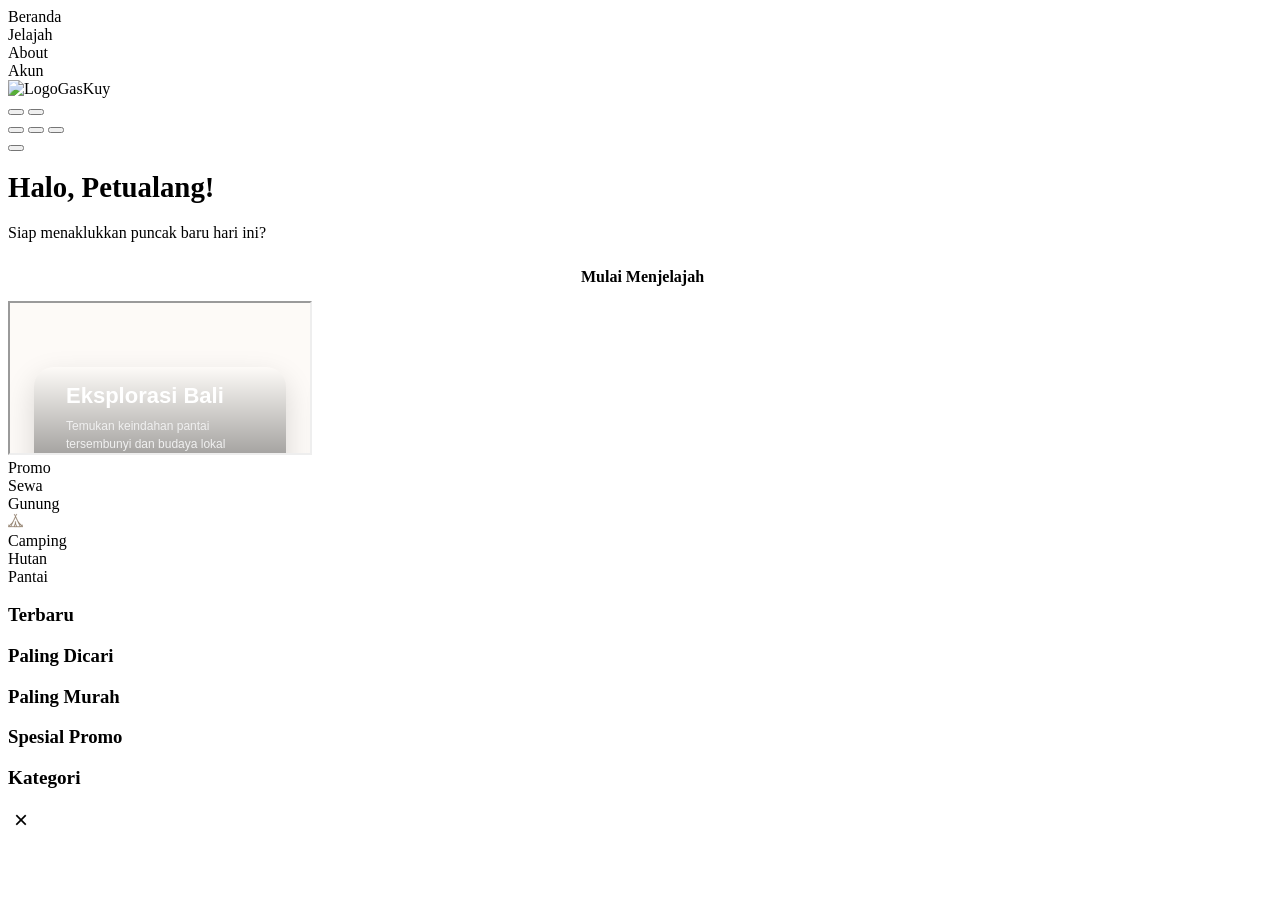
==== index.html @ 51480841 "Add files via upload" ====
<!DOCTYPE html>
<html lang="in">
<head>
  <meta charset="UTF-8">
  <meta name="viewport" content="width=device-width, initial-scale=1.0">
  <title>GasKuy Adventure</title>
  <link rel="preconnect" href="https://fonts.googleapis.com">
  <link rel="preconnect" href="https://fonts.gstatic.com" crossorigin>
  <link href="https://fonts.googleapis.com/css2?family=SF+Pro+Display:wght@300;400;500;600;700&display=swap" rel="stylesheet">
  <link rel="preload" href="https://cdn.hugeicons.com/font/hgi-stroke-rounded.css" as="style" onload="this.rel='stylesheet'">
  <noscript><link rel="stylesheet" href="https://cdn.hugeicons.com/font/hgi-stroke-rounded.css"></noscript>
  <script src="https://cdnjs.cloudflare.com/ajax/libs/html2canvas/1.4.1/html2canvas.min.js"></script>
  <script src="/js/jquery-metadata-min.js"></script>
  <script src="/js/es6-promise-checker.js"></script>
  <link rel="stylesheet" href="/css/style.css">
</head>
<body>
  
<div class="app-navbar">
  <div class="nav-item active" data-target="home">
    <i class="hgi hgi-stroke hgi-home-01"></i>
    <span class="label">Beranda</span>
  </div>
  <div class="nav-item" data-target="explore">
    <i class="hgi hgi-stroke hgi-compass"></i>
    <span class="label">Jelajah</span>
  </div>
  <div class="nav-item" data-target="about">
    <i class="hgi hgi-stroke hgi-information-circle"></i>
    <span class="label">About</span>
  </div>
  <div class="nav-item" data-target="account">
    <i class="hgi hgi-stroke hgi-user-id-verification"></i>
    <span class="label">Akun</span>
  </div>
</div>

<div class="wadah">
  <div class="app-header">
    <div class="logo"><img src="/data/logo.svg" width="25" height="25" fil="#5a4f41" alt="Logo">GasKuy</div>
    <div class="actions">
      <button><i class="hgi hgi-stroke hgi-search-02"></i></button>
      <button><i class="hgi hgi-stroke hgi-notification-01"></i></button>
    </div>
  </div>
  
<div class="fab-container">
  <div class="fab-menu" id="fabMenu">
    <button class="fab-item" title="WhatsApp CS">
      <i class="hgi hgi-stroke hgi-whatsapp"></i>
    </button>
    <button class="fab-item" title="Favorit">
      <i class="hgi hgi-stroke hgi-favourite-circle"></i>
    </button>
    <button class="fab-item" title="Jadwal Trip">
      <i class="hgi hgi-stroke hgi-calendar-03"></i>
    </button>
  </div>
  <button class="app-fab" id="mainFab">
    <i class="hgi hgi-stroke hgi-menu-circle" id="fabIcon"></i>
  </button>
</div>

  <div class="app">
<div class="content-wrapper" id="main-container">
  <div id="home-content">
    <div class="hero-section">
      <h1 class="hero-title" style="font-size: 1.8rem;">Halo, Petualang! <i class="hgi hgi-stroke hgi-waving-hand-01"></i></h1>
      <p class="hero-subtitle">Siap menaklukkan puncak baru hari ini?</p>
      <div class="nav-item" data-target="explore" style="display: flex; flex-direction: row; width: max-content; background: var(--earth-charcoal); color: var(--earth-warm-white); padding: 10px 20px; border-radius: 30px; margin: 5px auto;">
        <i class="hgi hgi-stroke hgi-rocket"></i>
        <span class="label" style="padding-left: 5px;"><b> Mulai Menjelajah</b></span>
      </div>
    </div>
    
  <div class="ad-container">
    <iframe src="iklan.html" class="ad-iframe" scrolling="no"></iframe>
  </div>

    <div class="category-scroll">
      <div class="cat-item" data-category="Promo">
        <div class="cat-icon"><i class="hgi hgi-stroke hgi-flash"></i></div>
        <span>Promo</span>
      </div>
      <div class="cat-item" data-category="Sewa">
        <div class="cat-icon"><i class="hgi hgi-stroke hgi-backpack-03"></i></div>
        <span>Sewa</span>
      </div>
      <div class="cat-item" data-category="Gunung">
        <div class="cat-icon"><i class="hgi hgi-stroke hgi-mountain"></i></div>
        <span>Gunung</span>
      </div>
      <div class="cat-item" data-category="Camping">
        <div class="cat-icon"><svg width="15" height="15" viewBox="0 -0.199 2.793 2.793" xmlns="http://www.w3.org/2000/svg"><path d="M2.743 2.296h-.097l.062-.252a.05.05 0 0 0-.097-.024l-.019.076a2.44 2.44 0 0 1-.782-.897l-.001-.002-.351-.731.071-.146a.05.05 0 1 0-.09-.043l-.036.075-.155-.323a.05.05 0 0 0-.09.043l.19.395-.369.761a2.4 2.4 0 0 1-.515.666 2 2 0 0 1-.214.175l-.039.027-.019-.076a.05.05 0 1 0-.097.024l.062.252H.05a.05.05 0 0 0 0 .1h2.693a.05.05 0 0 0 0-.1m-2.483 0-.024-.097a2.5 2.5 0 0 0 .47-.406l-.243.503Zm.953 0a2.3 2.3 0 0 0 .172-.458 2.3 2.3 0 0 0 .172.458Zm.456 0-.025-.05c-.068-.137-.205-.454-.209-.762v-.085a.05.05 0 0 0-.05-.05.05.05 0 0 0-.05.05s0 0 0 .084v.001a1.7 1.7 0 0 1-.125.571 2 2 0 0 1-.084.191l-.025.05H.573l.495-1.025.014-.027.003-.007.316-.655.826 1.715Zm.873 0h-.205l-.244-.508a2.5 2.5 0 0 0 .473.411ZM1.543.174A.05.05 0 0 0 1.61.151l.038-.079a.05.05 0 1 0-.09-.043l-.039.079a.05.05 0 0 0 .023.067" fill="#8d7a66" stroke="#8d7a66" stroke-width=".05" stroke-linecap="round" stroke-linejoin="round"/></svg></div>
        <span>Camping</span>
      </div>
      <div class="cat-item" data-category="Hutan">
        <div class="cat-icon"><i class="hgi hgi-stroke hgi-tree-02"></i></div>
        <span>Hutan</span>
      </div>
      <div class="cat-item" data-category="Pantai">
        <div class="cat-icon"><i class="hgi hgi-stroke hgi-beach"></i></div>
        <span>Pantai</span>
      </div>
    </div>

  <h3 class="section-title">Terbaru</h3>
  <div class="horizontal-scroll" id="grid-terbaru"></div>
  
  <h3 class="section-title">Paling Dicari</h3>
  <div class="horizontal-scroll" id="grid-trending"></div>
  
  <h3 class="section-title">Paling Murah</h3>
  <div class="horizontal-scroll" id="grid-murah"></div>
  
  <h3 class="section-title">Spesial Promo</h3>
  <div class="horizontal-scroll" id="grid-promo"></div>
    </div>
  
  <div id="explore-content" style="display: none; margin-top:0;">
    <div class="hero-section">
      <h1 class="hero-title" style="font-size: 1.8rem;">Eksplorasi Trip <i class="hgi hgi-stroke hgi-compass"></i></h1>
      <p class="hero-subtitle">Temukan petualangan yang cocok untukmu!</p>
    </div>
    <div class="search-bar" style="margin-top: 20px;">
      <i class="hgi hgi-stroke hgi-search-02 search-icon"></i>
      <input type="text" class="search-input" placeholder="Cari gunung, lokasi, atau level...">
    </div>
    
    <div class="filter-tags">
      <span class="tag active" data-level="Semua">Semua</span>
      <span class="tag" data-level="Pemula">Pemula</span>
      <span class="tag" data-level="Menengah">Menengah</span>
      <span class="tag" data-level="Expert">Expert</span>
    </div>

    <div class="trip-grid">
    <!-- Diisi Js -->
      </div>
      </div>

<div id="about-content" style="display: none; margin-top:0;">
  <div class="about-container">
    <div class="hero-section">
      <h1 class="hero-title" style="font-size: 1.8rem;">Tentang Kami <i class="hgi hgi-stroke hgi-mountain"></i></h1>
      <p class="hero-subtitle"><b>GasKuy Adventure | Escape to Nature</b><br> Jelajah Keindahan Alam Indonesia with Trip GasKuy Adventure</p>
    </div>
<div style="display: flex; justify-content: center; flex-direction: center;">
  <img src="/data/logo.png" width="250" height="250" alt="logopng" style="border-radius: 50%; margin: 60px auto; margin-top: -30px; box-shadow: 0 0 30px rgba(0, 0, 0, 0.3);">
</div>
    <section class="about-section card-fade">
      <h3 class="section-title">Siapa Kami?</h3>
      <p class="section-text" style="text-align: justify;">
        <strong>GasKuy Adventure</strong> adalah penyedia layanan jasa Open Trip dan Private Trip pendakian gunung (muncak) yang berbasis di Indonesia.<br><br>Lahir dari kecintaan mendalam terhadap jalur pendakian dan pesona puncak-puncak nusantara, kami hadir untuk menjadi jembatan bagi siapa saja—baik pendaki pemula maupun berpengalaman—untuk menikmati keindahan alam Indonesia dengan cara yang aman, nyaman, dan berkesan.<br><br>Kami percaya bahwa gunung bukan sekadar tentang mencapai puncak, tetapi tentang perjalanan, persaudaraan di jalur pendakian, dan bagaimana kita menghargai alam yang telah memberikan ketenangan.
      </p>
    </section>

    <div class="vision-mission-grid">
      <section class="about-card highlight">
        <h3 class="card-title"><i class="hgi hgi-stroke hgi-view"></i> Visi Kami</h3>
        <p style="text-align: justify;">Menjadi operator pendakian nomor satu di Indonesia yang mengedepankan standar keamanan tinggi (safety procedure) tanpa menghilangkan keseruan eksplorasi terhadap alam bebas di negeri ini.</p>
      </section>

      <section class="about-card">
        <h3 class="card-title"><i class="hgi hgi-stroke hgi-target-02"></i> Misi Kami</h3>
        <ul class="misi-list">
          <li><strong>Keamanan Utama:</strong> <br><span style="text-align: justify;">Memastikan setiap pendakian dipandu oleh guide yang berpengalaman.</span></li>
          <li><strong>Kenyamanan Maksimal:</strong> <br><span style="text-align: justify;">Menyediakan fasilitas perlengkapan dan logistik berkualitas.</span></li>
          <li><strong>Edukasi Lingkungan:</strong> <br><span style="text-align: justify;">Mempraktikkan <em>Leave No Trace</em> demi kelestarian gunung.</span></li>
          <li><strong>Membangun Komunitas:</strong> <br><span style="text-align: justify;">Wadah bertemu keluarga baru sesama pecinta alam.</span></li>
        </ul>
      </section>
    </div>

    <section class="why-us">
      <h3 class="section-title">Mengapa Memilih GasKuy Adventure?</h3>
      <div class="benefits-grid">
        <div class="benefit-item">
          <i class="hgi hgi-stroke hgi-package"></i>
          <h4>Pengalaman "All-In"</h4>
          <p>Mulai dari simaksi, tenda, alat masak, hingga nutrisi, biarkan kami yang mengurusnya.</p>
        </div>
        <div class="benefit-item">
          <i class="hgi hgi-stroke hgi-user-group"></i>
          <h4>Pemandu Profesional</h4>
          <p>Tim berpengalaman yang siap menjadi teman cerita dan pendukung teknis Anda.</p>
        </div>
        <div class="benefit-item">
          <i class="hgi hgi-stroke hgi-droplet"></i>
          <h4>Logistik Lezat</h4>
          <p>Penyajian makanan bergizi dan menggugah selera di ketinggian ribuan meter.</p>
        </div>
        <div class="benefit-item">
          <i class="hgi hgi-stroke hgi-camera-01"></i>
          <h4>Dokumentasi Ciamik</h4>
          <p>Kami bantu tangkap foto dan video terbaik di spot-spot ikonik untuk kenangan Anda.</p>
        </div>
      </div>
    </section>

    <section class="philosophy-section" style="margin-top: 30px; align-items: center; text-align: center;">
      <div class="about-card philosophy" style="align-items: center; text-align: center;">
        <h3 class="card-title" style="justify-content: center;">Filosofi "GasKuy"<br>⊷</h3>
        <p>Nama "GasKuy" adalah semangat kami untuk mengajak Anda berhenti sejenak dari hiruk-pikuk aktivitas dan rutinitas perkotaan.<br><br>Saatnya <strong>"Gas"</strong> (berangkat) dan <strong>"Kuy"</strong> (memulai)!</p>
      </div>
    </section>

    <section class="cta-section">
      <h3>Mari Menjelajah Bersama!</h3>
      <p>Sudah siap menapaki awan dan melihat matahari terbit dari puncak tertinggi? Jangan biarkan rencana hanya menjadi wacana.</p>
      <button class="book-btn" style="margin-top: 15px; width: 100%; max-width: 300px;">Hubungi Kami Sekarang</button>
      <p class="footer-note">GasKuy Adventure – Melangkah Lebih Jauh, Mengenal Alam Lebih Dekat.</p>
    </section>
  </div>
</div>

  <div id="account-content" style="display: none; margin-top:0;">
    <div class="profile-header">
      <div class="profile-avatar">
        <i class="hgi hgi-stroke hgi-user-circle"></i>
      </div>
      <h2 class="profile-name">Ade Sobara</h2>
      <p class="profile-status">Orang Terganteng Se-Pakuhaji</p>
    </div>

    <div class="account-menu">
      <div class="menu-item">
        <i class="hgi hgi-stroke hgi-file-attachment-03"></i>
        <span>Riwayat Transaksi</span>
        <i class="hgi hgi-stroke hgi-arrow-right-01 ms-auto"></i>
      </div>
      <div class="menu-item">
        <i class="hgi hgi-stroke hgi-favourite"></i>
        <span>Wishlist Trip</span>
        <i class="hgi hgi-stroke hgi-arrow-right-01 ms-auto"></i>
      </div>
      <div class="menu-item">
        <i class="hgi hgi-stroke hgi-settings-02"></i>
        <span>Pengaturan Akun</span>
        <i class="hgi hgi-stroke hgi-arrow-right-01 ms-auto"></i>
      </div>
      <button onclick="logout()" class="menu-item logout" style="color: #e74c3c;">
        <i class="hgi hgi-stroke hgi-logout-03"></i>
        <span>Keluar</span>
      </button>
    </div>
  </div>
</div>
    </div>
  </div>
</div>

<div class="modal-overlay" id="modalOverlay"></div>
<div class="modal-sheet" id="modalSheet">
  <div class="modal-handle"></div>
  <div class="modal-header">
    <h2 id="modalTitle" style="font-size: 1.2rem; color: var(--earth-soil);">Kategori</h2>
    <button onclick="closeModal()" style="background:none; border:none; font-size: 1.5rem; cursor:pointer;">&times;</button>
  </div>
  <div class="modal-body trip-grid" id="modalBody">
    </div>
</div>

<script src="/js/main.js"></script>
</body>
</html>
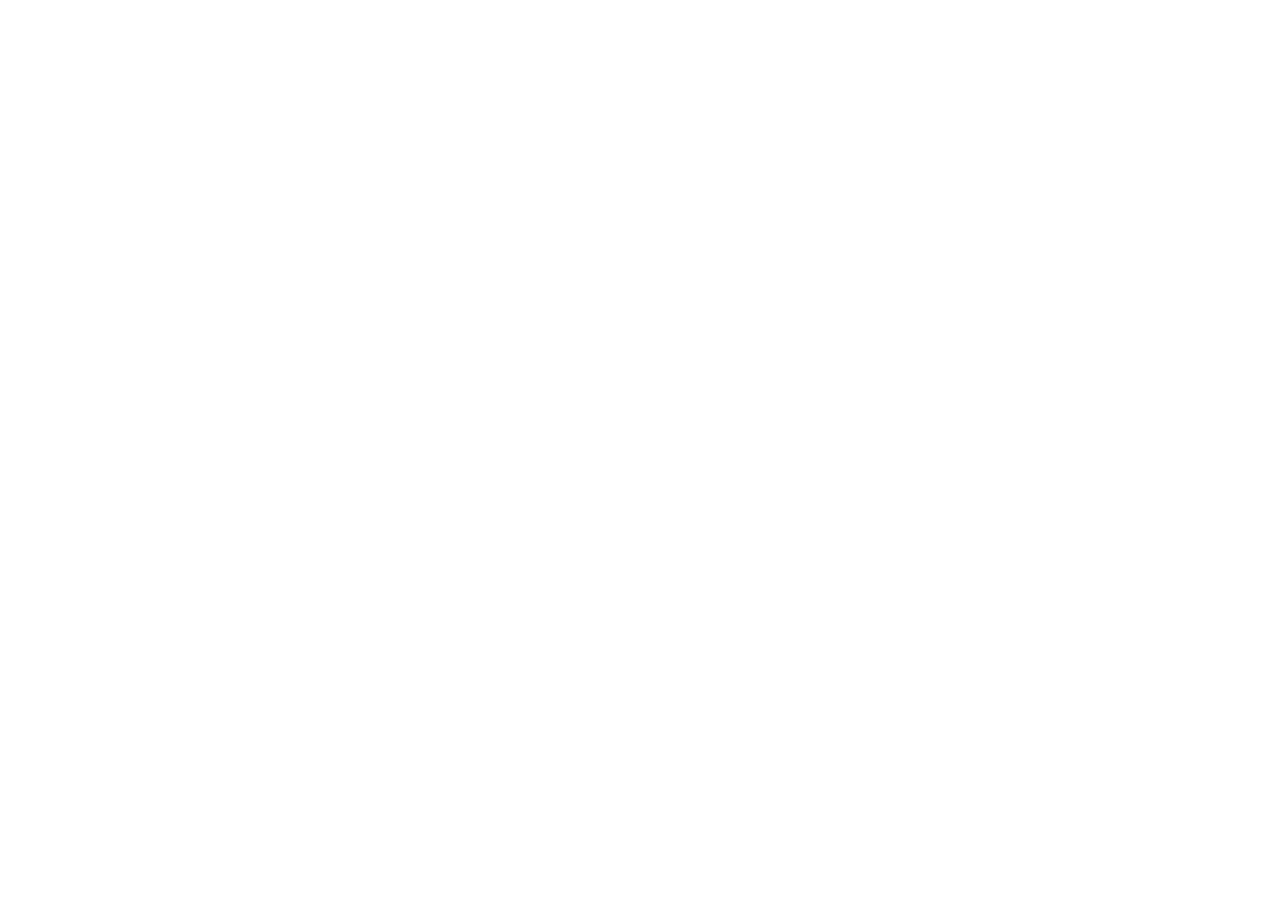
==== commit 4a01fafb: "Update index.html" ====
--- a/index.html
+++ b/index.html
@@ -10,9 +10,9 @@
   <link rel="preload" href="https://cdn.hugeicons.com/font/hgi-stroke-rounded.css" as="style" onload="this.rel='stylesheet'">
   <noscript><link rel="stylesheet" href="https://cdn.hugeicons.com/font/hgi-stroke-rounded.css"></noscript>
   <script src="https://cdnjs.cloudflare.com/ajax/libs/html2canvas/1.4.1/html2canvas.min.js"></script>
-  <script src="/js/jquery-metadata-min.js"></script>
-  <script src="/js/es6-promise-checker.js"></script>
-  <link rel="stylesheet" href="/css/style.css">
+  <script src="./js/es6-promise-checker.js"></script>
+  <script src="./js/jquery-metadata-min.js"></script>
+  <link rel="stylesheet" href="./css/style.css">
 </head>
 <body>
   
@@ -261,6 +261,6 @@
     </div>
 </div>
 
-<script src="/js/main.js"></script>
+<script src="./js/main.js"></script>
 </body>
-</html>+</html>
--- a/css/style.css
+++ b/css/style.css
@@ -0,0 +1 @@
+:root{--earth-cream:#f5f1e8;--earth-sage:#d4c8b0;--earth-mist:#e8e3da;--earth-wood:#a6957a;--earth-soil:#8d7a66;--earth-charcoal:#5a4f41;--earth-warm-white:#fdfaf7;--ios-light-bg:var(--earth-warm-white);--ios-dark-bg:var(--earth-cream);--ios-card-bg:#ffffff50;--ios-accent:var(--earth-soil);--ios-text-primary:var(--earth-charcoal);--ios-text-secondary:var(--earth-wood);--ios-shadow:0 4px 12px rgba(0, 0, 0, 0.05);--radius:16px;--radius-large:24px}*{margin:0;padding:0;box-sizing:border-box}body{display:none;font-family:'SF Pro Display',-apple-system,BlinkMacSystemFont,sans-serif;background:var(--ios-dark-bg);color:var(--ios-text-primary);height:100dvh;width:100vw;margin:auto;overflow:hidden;position:relative}@font-face{font-family:'hugeicons';font-display:swap}.wadah{background:var(--ios-light-bg);color:var(--ios-text-primary);height:100dvh;width:100%;margin:auto;overflow:hidden;position:relative;-webkit-font-smoothing:antialiased;-moz-osx-font-smoothing:grayscale}.app{height:100%;width:100%;padding:0;overflow-y:auto;overscroll-behavior:contain;display:flex;flex-direction:column}.app-header{position:sticky;top:0;left:0;width:100%;height:60px;background:rgb(253 250 247 / .95);backdrop-filter:blur(20px);-webkit-backdrop-filter:blur(20px);border-bottom:1px solid rgb(141 122 102 / .1);z-index:1000;display:flex;align-items:center;justify-content:space-between;padding:0 16px;flex-shrink:0}.app-header .logo{font-size:18px;font-weight:600;color:var(--earth-soil);letter-spacing:-.5px}.app-header .actions{display:flex;gap:16px}.app-header .actions button{background:none;border:none;color:var(--earth-charcoal);font-size:1.2rem;cursor:pointer;width:36px;height:36px;display:flex;align-items:center;justify-content:center;border-radius:50px;transition:all 0.2s ease}.app-header .actions button:hover{background:var(--earth-mist)}.app-navbar{position:fixed;bottom:0;left:0;width:100%;height:80px;background:rgb(253 250 247 / .95);backdrop-filter:blur(20px);-webkit-backdrop-filter:blur(20px);border-top:1px solid rgb(141 122 102 / .1);z-index:1000;display:flex;align-items:center;justify-content:space-around;padding:16px 24px}.app-navbar .nav-item{display:flex;flex-direction:column;align-items:center;gap:4px;cursor:pointer;padding:8px;border-radius:50px;transition:all 0.2s ease;width:50px;aspect-ratio:1 / 1}.app-navbar .nav-item:hover{background:var(--earth-mist)}.app-navbar .nav-item.active{background:var(--earth-soil);color:white!important}.app-navbar .nav-item.active .hgi{color:white!important;font-size:2rem}.app-navbar .nav-item .hgi{font-size:1.4rem;color:var(--earth-charcoal);transition:all 0.2s ease}.app-navbar .nav-item .label{font-size:10px;font-weight:500;color:var(--earth-charcoal);transition:all 0.2s ease}.app-navbar .nav-item.active .label{display:none}.app-fab{display:flex;flex-direction:column;padding:15px;margin:auto;margin-right:25px;margin-bottom:25px;right:15px;bottom:75px;background:var(--earth-soil);border-radius:50px;position:fixed;z-index:100;font-size:1.25rem;color:#fff;border:none;box-shadow:0 0 24px rgb(0 0 0 / .5);width:auto;height:auto;aspect-ratio:1 / 1;width:50px;transition:transform 0.3s ease}.app-fab.open{transform:rotate(45deg);background:var(--earth-charcoal)}.content-wrapper{flex:1;overflow-y:auto;padding:20px;padding-bottom:100px}.hero-section{text-align:center;padding:40px 20px 20px;margin-bottom:32px}.hero-title{font-size:2.5rem;font-weight:700;color:var(--earth-charcoal);margin-bottom:12px;line-height:1.2}.hero-subtitle{font-size:1.1rem;color:var(--earth-wood);margin-bottom:24px;line-height:1.5}.search-bar{max-width:400px;margin:0 auto 32px;position:relative}.search-input{width:100%;padding:16px 20px 16px 52px;border:1px solid var(--earth-mist);border-radius:50px;background:var(--ios-card-bg);font-size:1rem;color:var(--earth-charcoal);box-shadow:var(--ios-shadow)}.search-icon{position:absolute;left:20px;top:50%;transform:translateY(-50%);color:var(--earth-wood);font-size:1.2rem}.trip-grid{display:grid;grid-template-columns:repeat(2,1fr);gap:20px;padding:0 0 40px}.trip-card{background:var(--ios-card-bg);border-radius:var(--radius-large);overflow:hidden;box-shadow:var(--ios-shadow);transition:all 0.3s ease;border:1px solid var(--earth-mist)}.trip-card:hover{transform:translateY(-4px);box-shadow:0 8px 24px rgb(0 0 0 / .1)}.trip-image{width:100%;height:180px;background:linear-gradient(45deg,var(--earth-sage),var(--earth-mist));position:relative}.trip-badge{position:absolute;top:12px;right:12px;background:var(--earth-soil);color:#fff;padding:6px 12px;border-radius:50px;font-size:.8rem;font-weight:500}.trip-content{padding:20px}.trip-name{font-size:1.1rem;font-weight:600;color:var(--earth-charcoal);margin-bottom:8px}.trip-location{font-size:.9rem;color:var(--earth-wood);margin-bottom:12px;display:flex;align-items:center;gap:6px}.trip-stats{display:flex;justify-content:space-between;align-items:center;margin-top:16px}@media (max-width:500px){.trip-stats{display:flex;flex-direction:column;justify-content:space-between;align-items:center;margin-top:16px;gap:10px}}.trip-price{font-size:1.2rem;font-weight:700;color:var(--earth-soil)}.book-btn{background:var(--earth-soil);color:#fff;border:none;padding:10px 20px;border-radius:50px;font-weight:500;cursor:pointer;transition:all 0.2s ease}.book-btn:hover{background:var(--earth-charcoal)}.about-container{padding-bottom:50px;animation:fadeIn 0.6s ease-out}.about-header{text-align:center;margin-bottom:40px}.about-tagline{font-style:italic;color:var(--earth-soil);font-weight:500;margin-top:8px}.section-title{color:var(--earth-charcoal);font-size:1.5rem;margin-bottom:16px;border-left:4px solid var(--earth-soil);padding-left:12px}.section-text{line-height:1.7;color:var(--earth-charcoal);margin-bottom:15px}.vision-mission-grid{display:grid;grid-template-columns:repeat(auto-fit,minmax(300px,1fr));gap:20px;margin:30px 0}.about-card{background:var(--earth-warm-white);padding:24px;border-radius:var(--radius-large);border:1px solid var(--earth-mist);box-shadow:var(--ios-shadow)}.about-card.highlight{background:var(--earth-cream);border-color:var(--earth-sage)}.card-title{display:flex;align-items:center;gap:10px;color:var(--earth-soil);margin-bottom:12px}.misi-list{list-style:none}.misi-list li{margin-bottom:10px;position:relative;padding-left:20px}.misi-list li::before{content:"•";color:var(--earth-soil);position:absolute;left:0;font-weight:700}.benefits-grid{display:grid;grid-template-columns:repeat(2,1fr);gap:16px;margin-top:20px}.benefit-item{background:#fff;padding:20px;border-radius:var(--radius);text-align:center}.benefit-item i{font-size:1.8rem;color:var(--earth-soil);margin-bottom:10px}.benefit-item h4{font-size:1rem;margin-bottom:8px;color:var(--earth-charcoal)}.benefit-item p{font-size:.85rem;color:var(--earth-wood);line-height:1.4}.philosophy{text-align:center;border:2px dashed var(--earth-sage)}.cta-section{text-align:center;margin-top:40px;padding:30px;background:var(--earth-charcoal);color:#fff;border-radius:var(--radius-large)}.cta-section h3{margin-bottom:10px}.footer-note{margin-top:25px;font-size:.9rem;opacity:.8}.fab-container{position:fixed;right:43px;bottom:170px;display:flex;flex-direction:column;align-items:center;gap:12px;z-index:2000}.fab-menu{display:none;flex-direction:column;gap:12px;animation:slideUp 0.3s ease}.fab-menu.active{display:flex}.fab-item{width:45px;height:45px;border-radius:50px;background:var(--earth-warm-white);border:1px solid var(--earth-mist);color:var(--earth-soil);box-shadow:var(--ios-shadow);display:flex;align-items:center;justify-content:center;font-size:1.2rem;cursor:pointer}.nav-item.active .hgi{color:#fff}@keyframes slideUp{from{opacity:0;transform:translateY(20px)}to{opacity:1;transform:translateY(0)}}@media (min-width:600px){.wadah{width:calc(100% - 80px);margin-right:0}.app-navbar{position:fixed;bottom:0;left:0;top:0;width:80px;height:100dvh;background:rgb(253 250 247 / .95);backdrop-filter:blur(20px);-webkit-backdrop-filter:blur(20px);border-right:1px solid rgb(141 122 102 / .1);border-top:none;z-index:1000;display:flex;flex-direction:column;align-items:center;justify-content:flex-start;padding-top:80px;gap:20px}.app-navbar .nav-item{display:flex;flex-direction:column;align-items:center;justify-content:center;gap:6px;cursor:pointer;padding:12px;border-radius:var(--radius);transition:all 0.2s ease;width:50px;height:50px}.app-navbar .nav-item .hgi{font-size:1.6rem}.app-navbar .nav-item .label{font-size:11px}.fab-container{position:fixed;margin:auto;right:calc(100vw - 60px);bottom:170px;display:flex;flex-direction:column;align-items:center;gap:12px;z-index:2000}.app-fab{margin-left:0;left:15px;bottom:75px}.content-wrapper{padding-left:25px}}@media (max-width:767px){.hero-title{font-size:2rem}.app{padding-bottom:100px}.trip-grid{grid-template-columns:repeat(2,1fr);padding:0 0 40px}.content-wrapper{padding-bottom:100px}}@media (max-width:600px){.benefits-grid{grid-template-columns:1fr}}.category-scroll{display:flex;gap:15px;overflow-x:auto;padding:10px 0 25px;scrollbar-width:none}.cat-item{display:flex;flex-direction:column;align-items:center;gap:8px;min-width:70px}.cat-icon{width:50px;height:50px;background:var(--earth-mist);border-radius:15px;display:flex;align-items:center;justify-content:center;color:var(--earth-soil);font-size:1.2rem}.filter-tags{display:flex;gap:8px;margin-bottom:20px;overflow-x:auto;scrollbar-width:none}.tag{padding:6px 16px;background:#fff;border:1px solid var(--earth-mist);border-radius:50px;font-size:.85rem;white-space:nowrap}.tag.active{background:var(--earth-charcoal);color:#fff;border-color:var(--earth-charcoal)}.profile-header{text-align:center;padding:30px 0;background:var(--earth-cream);border-radius:var(--radius-large);margin-bottom:25px}.profile-avatar{font-size:4rem;color:var(--earth-soil);margin-bottom:10px}.profile-name{font-size:1.4rem;color:var(--earth-charcoal)}.profile-status{font-size:.9rem;color:var(--earth-wood)}.account-menu{display:flex;flex-direction:column;gap:12px}.menu-item{display:flex;align-items:center;gap:15px;padding:16px;background:#fff;border-radius:var(--radius);border:1px solid var(--earth-mist);cursor:pointer}.ms-auto{margin-left:auto}.horizontal-scroll{display:flex;gap:16px;overflow-x:auto;padding:10px 4px 20px;scrollbar-width:none;-webkit-overflow-scrolling:touch}.horizontal-scroll::-webkit-scrollbar{display:none}.horizontal-scroll .trip-card{width:260px;flex-shrink:0}.modal-overlay{position:fixed;inset:0;background:rgb(0 0 0 / .4);backdrop-filter:blur(4px);z-index:3000;display:none;opacity:0;transition:opacity 0.3s ease}.modal-sheet{position:fixed;background:var(--ios-light-bg);z-index:3001;transition:transform 0.4s cubic-bezier(.32,.72,0,1);display:flex;flex-direction:column}@media (max-width:760px){.modal-sheet{bottom:0;left:0;right:0;height:80vh;border-radius:var(--radius-large) var(--radius-large) 0 0;transform:translateY(100%)}}@media (min-width:761px){.modal-sheet{top:0;right:0;width:500px;height:100vh;transform:translateX(100%);box-shadow:-5px 0 25px rgb(0 0 0 / .1)}}.modal-sheet.active{transform:none}.modal-overlay.active{display:block;opacity:1}.modal-header{padding:20px;display:flex;align-items:center;justify-content:space-between;border-bottom:1px solid var(--earth-mist)}.modal-body{flex:1;overflow-y:auto;padding:20px}.modal-handle{width:40px;height:5px;background:var(--earth-sage);border-radius:10px;margin:10px auto 0;display:none}@media (max-width:760px){.modal-handle{display:block}}.trip-card{display:flex;flex-direction:column;min-height:470px;height:auto;flex-direction:column}.trip-image{width:100%;aspect-ratio:4 / 3;height:auto;background-size:cover;background-position:center}#modalBody.trip-grid{display:grid;grid-template-columns:repeat(2,1fr);gap:12px;align-content:start}@media (min-width:761px){#modalBody.trip-grid{grid-template-columns:repeat(2,1fr)}}#explore-content,#about-content,#account-content{padding:30!important;margin-top:10px;padding-top:0}.trip-description{font-size:.85rem;color:var(--earth-wood);line-height:1.4;margin-bottom:12px;display:-webkit-box;-webkit-line-clamp:2;-webkit-box-orient:vertical;overflow:hidden;height:4.5em}.page-title-section{padding:20px 0;margin-bottom:20px}.page-title-section h2{font-size:1.8rem;color:var(--earth-charcoal);font-weight:700}.gallery-container{display:flex;gap:12px;overflow-x:auto;padding:10px 0;scrollbar-width:none;-webkit-overflow-scrolling:touch}.gallery-container::-webkit-scrollbar{display:none}.gallery-img{width:200px;height:130px;object-fit:cover;border-radius:12px;flex-shrink:0;box-shadow:var(--ios-shadow)}.mp-container{display:flex;flex-wrap:wrap;gap:8px;margin-bottom:20px}.mp-chip{background:var(--earth-mist);color:var(--earth-charcoal);padding:6px 14px;border-radius:50px;font-size:.8rem;display:flex;align-items:center;gap:5px}.video-wrapper{position:relative;width:100%;aspect-ratio:16 / 9;background:#000;border-radius:15px;overflow:hidden;margin-top:10px}.video-overlay{position:absolute;inset:0;display:flex;align-items:center;justify-content:center;background:rgb(0 0 0 / .3);color:#fff;font-size:3rem;cursor:pointer}.action-buttons-container{display:grid;grid-template-columns:1fr 1fr;gap:12px;margin-top:20px}.share-btn{background:var(--earth-mist);color:var(--earth-charcoal);border:none;padding:15px;border-radius:50px;font-weight:600;cursor:pointer;display:flex;align-items:center;justify-content:center;gap:8px}.book-btn{font-weight:600;cursor:pointer;display:flex;align-items:center;justify-content:center;gap:8px}.ad-container{width:100%;margin:20px 0;overflow:hidden}.ad-iframe{width:100%;height:320px;border:none;display:block;margin-top:-50px}.logo{display:flex;align-items:center;gap:6px}.logo img{display:block}
